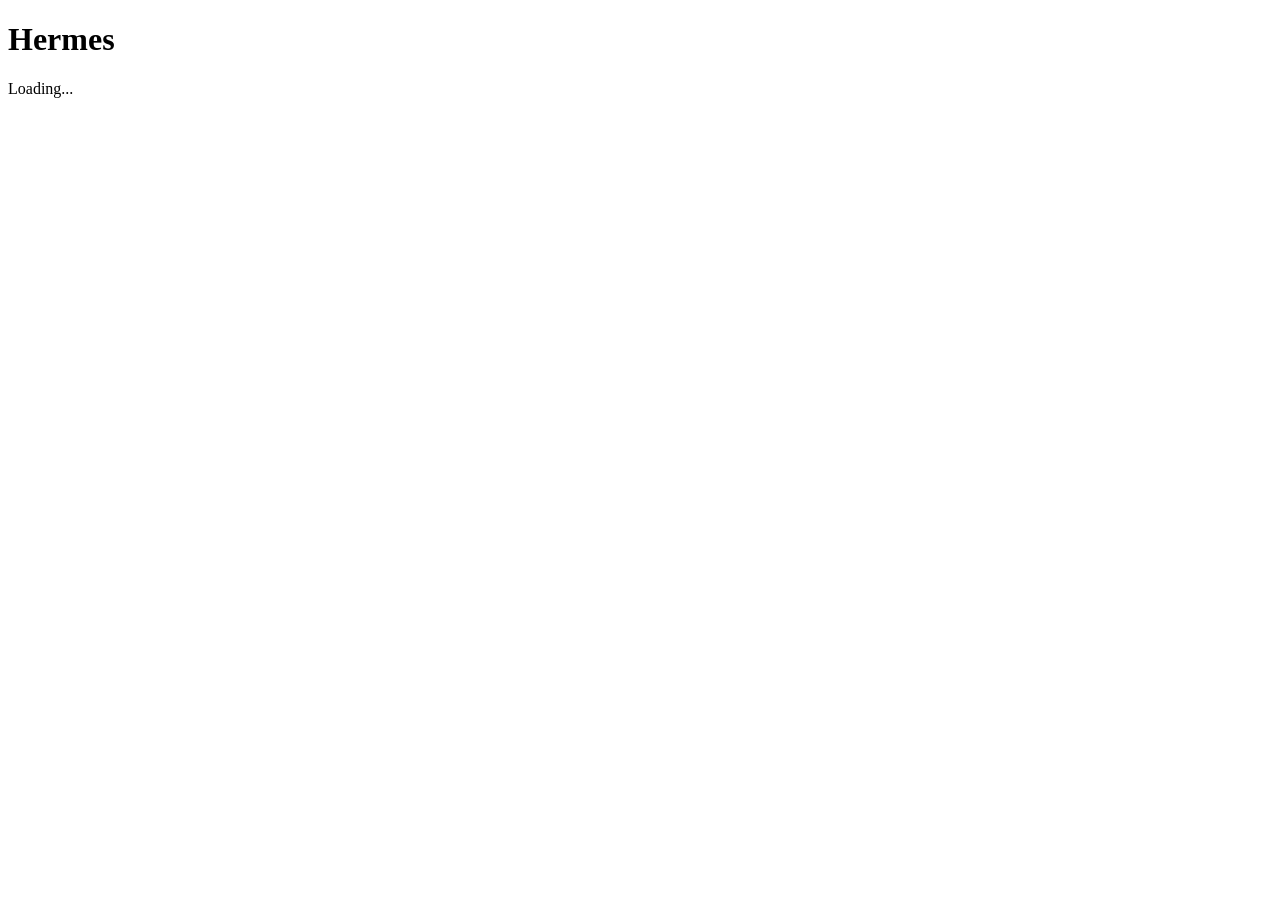
==== thornswood_decisions/app/index.html @ a24dd358 "Phone app after the first phone test (#30) Patrick's first phone test passed T10 to T13 and the high" ====
<!DOCTYPE html>
<html lang="en">
<head>
<meta charset="utf-8">
<meta name="viewport" content="width=device-width, initial-scale=1, viewport-fit=cover">
<meta name="theme-color" content="#1f3b2d">
<meta name="referrer" content="no-referrer">
<title>Hermes</title>
<link rel="manifest" href="/m/manifest.webmanifest">
<link rel="icon" href="/m/icon.svg" type="image/svg+xml">
<link rel="apple-touch-icon" href="/m/icon-192.png">
<link rel="stylesheet" href="/m/app.css">
<script src="/m/app.js" defer></script>
</head>
<body>
<header class="top">
  <h1 id="title">Hermes</h1>
  <button id="settings" class="icon" type="button" aria-label="Settings" hidden>&#9881;</button>
</header>
<div id="install" class="install" hidden></div>
<main id="view" aria-live="polite"><p class="quiet">Loading...</p></main>
<nav id="tabs" class="tabs" hidden>
  <a href="/m/bramble" data-tab="bramble">Bramble</a>
  <a href="/m/bots" data-tab="bots">Bots</a>
  <a href="/m/rooms" data-tab="rooms">Rooms</a>
  <a href="/m/board" data-tab="board">Board</a>
  <a href="/m/decisions" data-tab="decisions">Decisions <span id="badge" class="badge" hidden></span></a>
</nav>
</body>
</html>
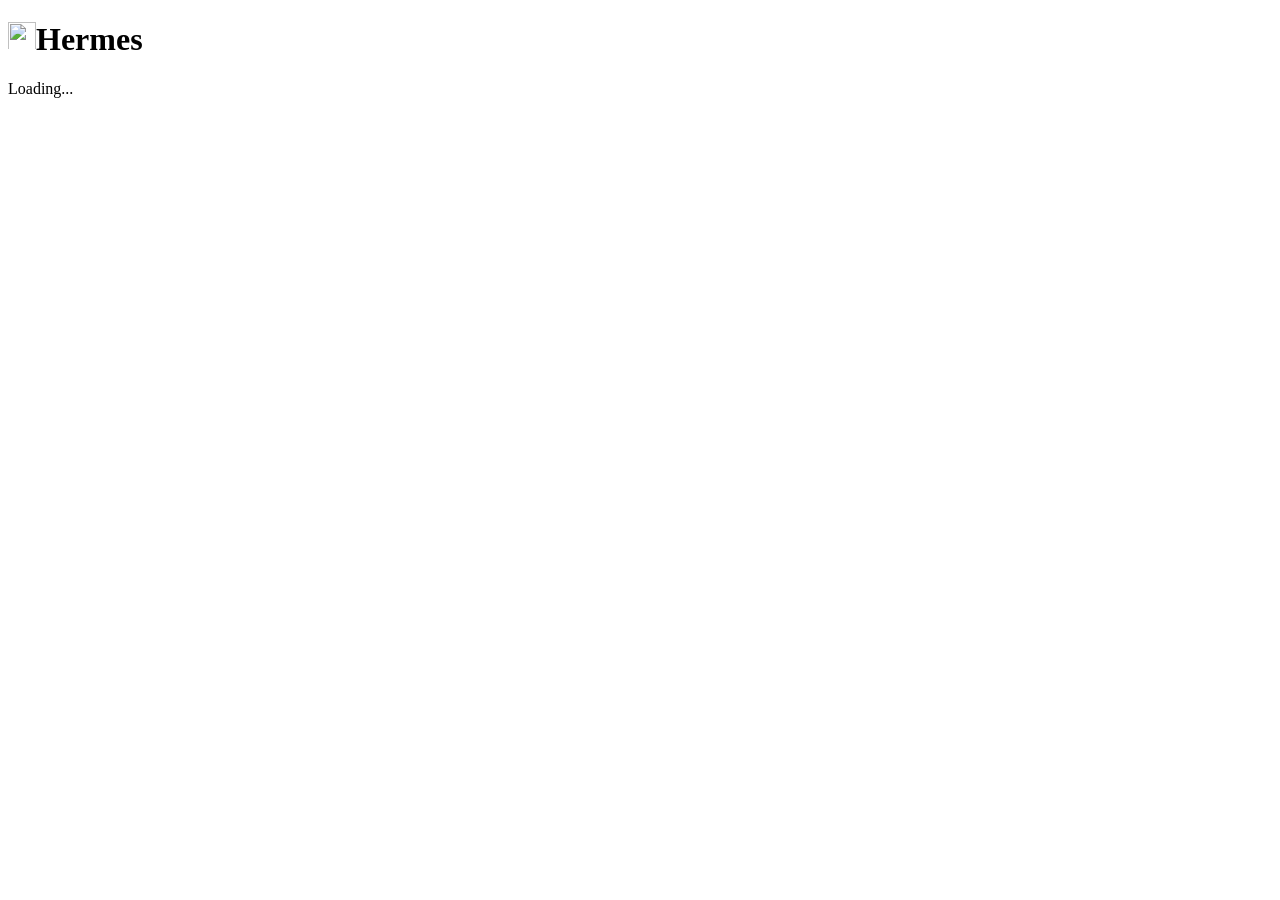
==== commit c3df6085: "The phone app in Thornswood's own look (#31) * Phone app after the first phone test  Patrick's first" ====
--- a/thornswood_decisions/app/index.html
+++ b/thornswood_decisions/app/index.html
@@ -3,18 +3,18 @@
 <head>
 <meta charset="utf-8">
 <meta name="viewport" content="width=device-width, initial-scale=1, viewport-fit=cover">
-<meta name="theme-color" content="#1f3b2d">
+<meta name="theme-color" content="#0B0E0A">
 <meta name="referrer" content="no-referrer">
 <title>Hermes</title>
 <link rel="manifest" href="/m/manifest.webmanifest">
-<link rel="icon" href="/m/icon.svg" type="image/svg+xml">
+<link rel="icon" href="/m/icon-192.png" type="image/png">
 <link rel="apple-touch-icon" href="/m/icon-192.png">
 <link rel="stylesheet" href="/m/app.css">
 <script src="/m/app.js" defer></script>
 </head>
 <body>
 <header class="top">
-  <h1 id="title">Hermes</h1>
+  <h1 id="title"><img src="/m/icon-192.png" alt="" width="28" height="28">Hermes</h1>
   <button id="settings" class="icon" type="button" aria-label="Settings" hidden>&#9881;</button>
 </header>
 <div id="install" class="install" hidden></div>
